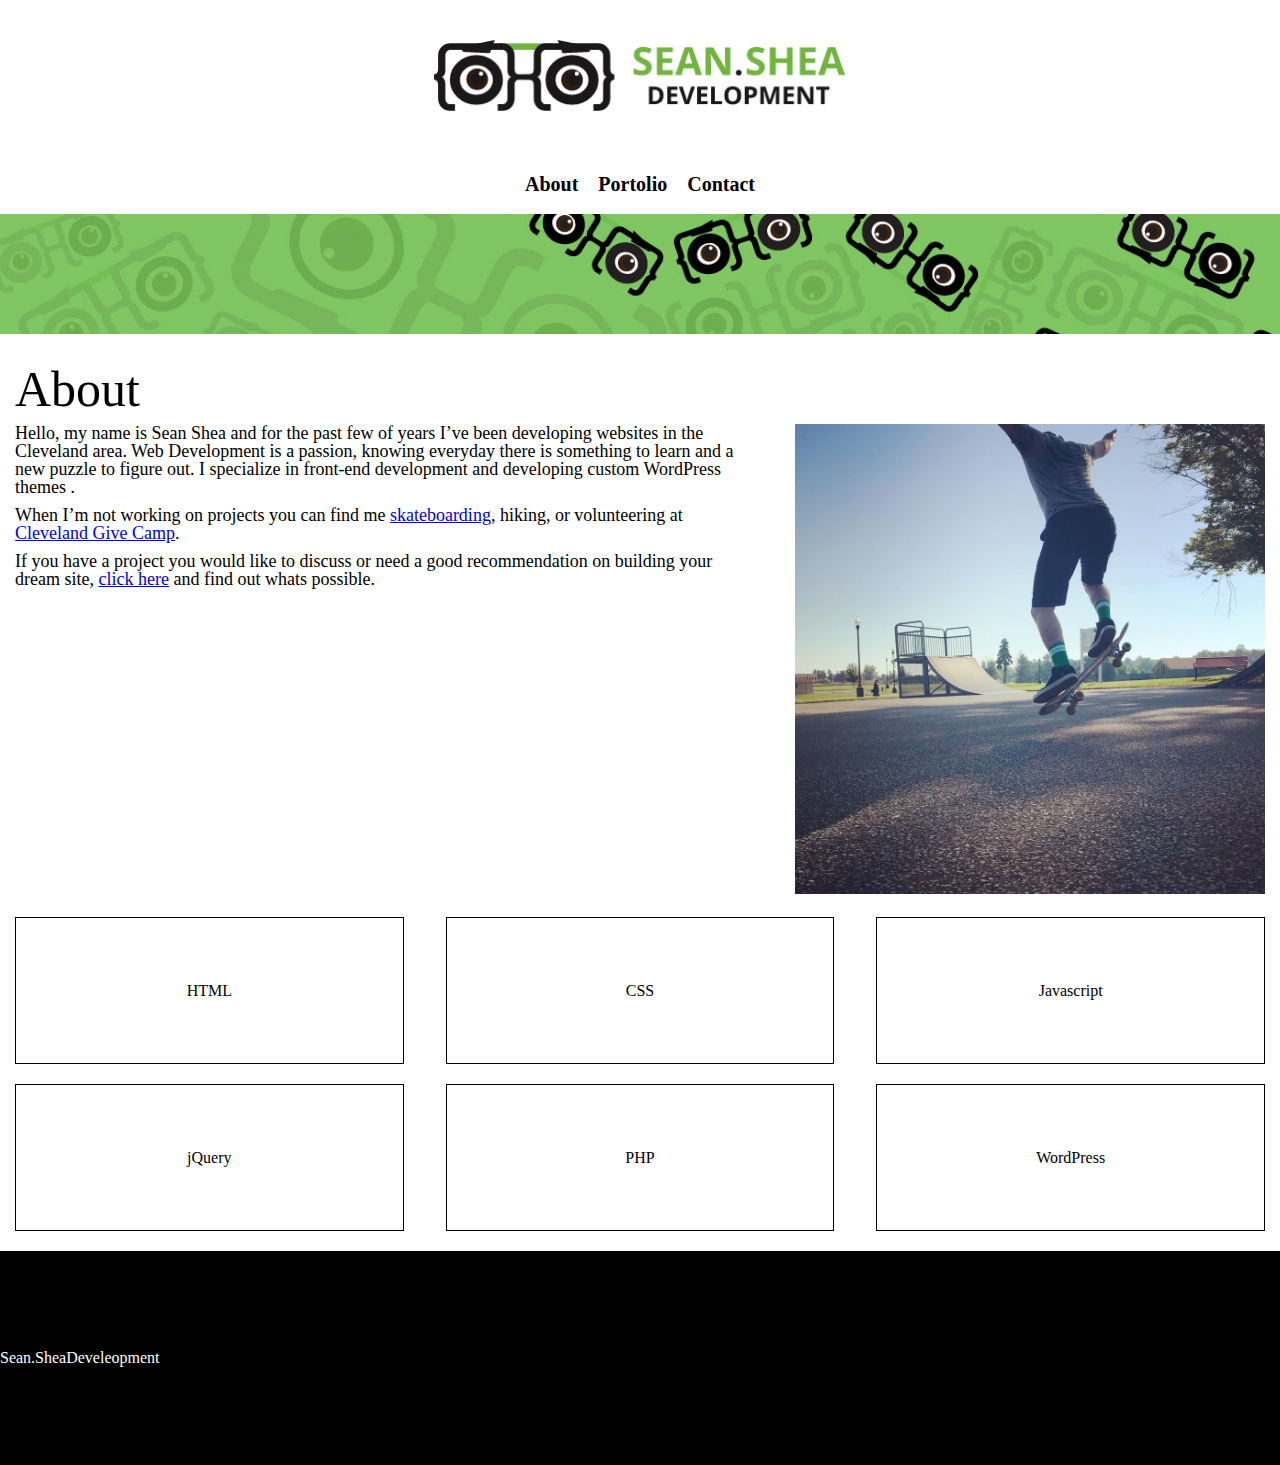
==== about-me.html @ ee84163b "add files" ====
<!DOCTYPE html>
<html lang="en-us">

<head>
  <meta charset="UTF-8">
  <title>About me</title>
  <link rel="stylesheet" type="text/css" href="css/reset.css">
  <link rel="stylesheet" type="text/css" href="css/icon.css">
  <link rel="stylesheet" type="text/css" href="css/style.css">
  <script type="text/javascript" src="js/jquery-3.4.1.min.js" ></script>

</head>

<body class="interior about">
	<header>
		<div class="logo-container">
			<a href="index.html">
				<img src="img/Logo_Interior.png" alt="Logo for Sean Shea">
			</a>
		</div>
		<nav class="primary-nav">
			<script>
				$(function(){ 
					$("nav").load("template_parts/nav.html") 
				});
			</script>
		</nav>
		<div class="interior-banner">

		</div>
	</header>
	<div class="container">
		<div class="grid">
			<div class="col-10">
					<h1>About</h1>
			</div>
			<div class="col-6">
				<p>Hello, my name is Sean Shea and for the past few of years I’ve been developing websites in the Cleveland area. Web Development is a passion, knowing everyday there is something to learn and a new puzzle to figure out. I specialize in front-end development and developing custom WordPress themes .</p>
				<p>When I’m not working on projects you can find me <a href="http://www.tristarskateboards.com" target="_blank" rel="noopener">skateboarding</a>, hiking, or volunteering at <a href="http://clevelandgivecamp.org" target="_blank" rel="noopener">Cleveland Give Camp</a>.</p>
				<p>If you have a project you would like to discuss or need a good recommendation on building your dream site, <a href="http://www.seansheadesign.com/contact/">click here</a> and find out whats possible.</p>
			</div>
			<div class="col-4">
				<img src="img/Skate.jpg">
			</div>
		</div>
		<div class="skill-set">
			<script>
				$(function(){ 
					$(".skill-set").load("template_parts/skills.html") 
				});
			</script>
		</div>
	</div>
	<footer>
		<div class="container">
			<div class="grid">
				<h2>
					Sean.Shea
				</h2>
				<h2>
					Develeopment
				</h2>
			</div>
		</div>
	</footer>
</body>

</html>
---- css/style.css ----
/* base */

h1 {
  font-size: 50px;
  margin-bottom: 10px;
}

p {
  font-size: 18px;
  margin-bottom: 10px;
}

img {
  width: 100%;
}

a:hover,
.primary-nav a:hover {
  color: #71B43E;
}

.contact .contact-nav {
  text-decoration: underline;
  text-decoration-color: #71B43E;
}


.interior nav {
  background-color: #fff;
}
.interior nav a {
  color: #000;
}

/* grid */
.grid {
    display: flex;
    flex-wrap: wrap;
    width: 100%;
    max-width: 1250px;
    margin: 0 auto;
}

.col-1-3 {
  width: 33.33%;
  width: calc(100% / 3);
}

.col-4 {
  width: 40%;
  width: calc(40% - 30px);
}

.col-6 {
  width: 60%;
  width: calc(60% - 30px);
}

.col-10 {
  width: 100%;
}

/* Nav */
nav {
  background-color: #0A0909;
  padding: 20px 0;
}

nav ul {
  display: flex;
  justify-content: center;
  padding: 0;
  margin: 0;
}

nav ul a {
  color: #fff;
  font-size: 20px;
  text-decoration: none;
  text-transform: capitalize;
  font-weight: 600;
}

nav ul li:nth-child(even) {
  margin: 0 20px;
}
/* home logo */

.logo-container {
  width: 100%;
  text-align: center;
  padding:  40px 0;
}
.home-logo {
  max-width: 535px;
}

/* test */
.test {
  display: flex;
}
.test a {
  display: flex;
  justify-content: center;
  align-items: center;
  height: 300px;
  background-color: #000;
  color: white;
  font-size: 40px;
  text-decoration: none;
  transition-duration: 2s;
}

.test a:hover {
  background-color: #71B43E;
  transition-duration: 2s;
}

.test a:nth-child(even) {
  margin: 0 20px;
}

/* skills */
.skill-set {
  margin-top: 20px;
  margin-bottom: 20px;
}

.skill-set ul {
  padding: 0;
  align-items: center;
  justify-content: space-evenly;
}

.skill-set ul li {
  height: 145px;
  display: flex;
  align-items: center;
  justify-content: center;
  width: calc(33.33% - 30px);
  border: 1px solid #000;
}

.skill-set ul li:nth-child(n+4) {
  margin-top: 20px;
}

/* 
  interior
*/
.interior .logo-container img {
  max-width: 412px;
}

.interior-banner {
    background-image: url(../img/Header_Final.jpg);
    height: 120px;
    background-size: cover;
    margin-bottom: 30px;
}

/* About  */

.about .grid {
  justify-content: space-between;
}

/* footer */

footer {
  display: flex;
  align-items: center;
  background-color: #000;
  color: #fff;
  height: 214px;
  margin-top: 20px;
}
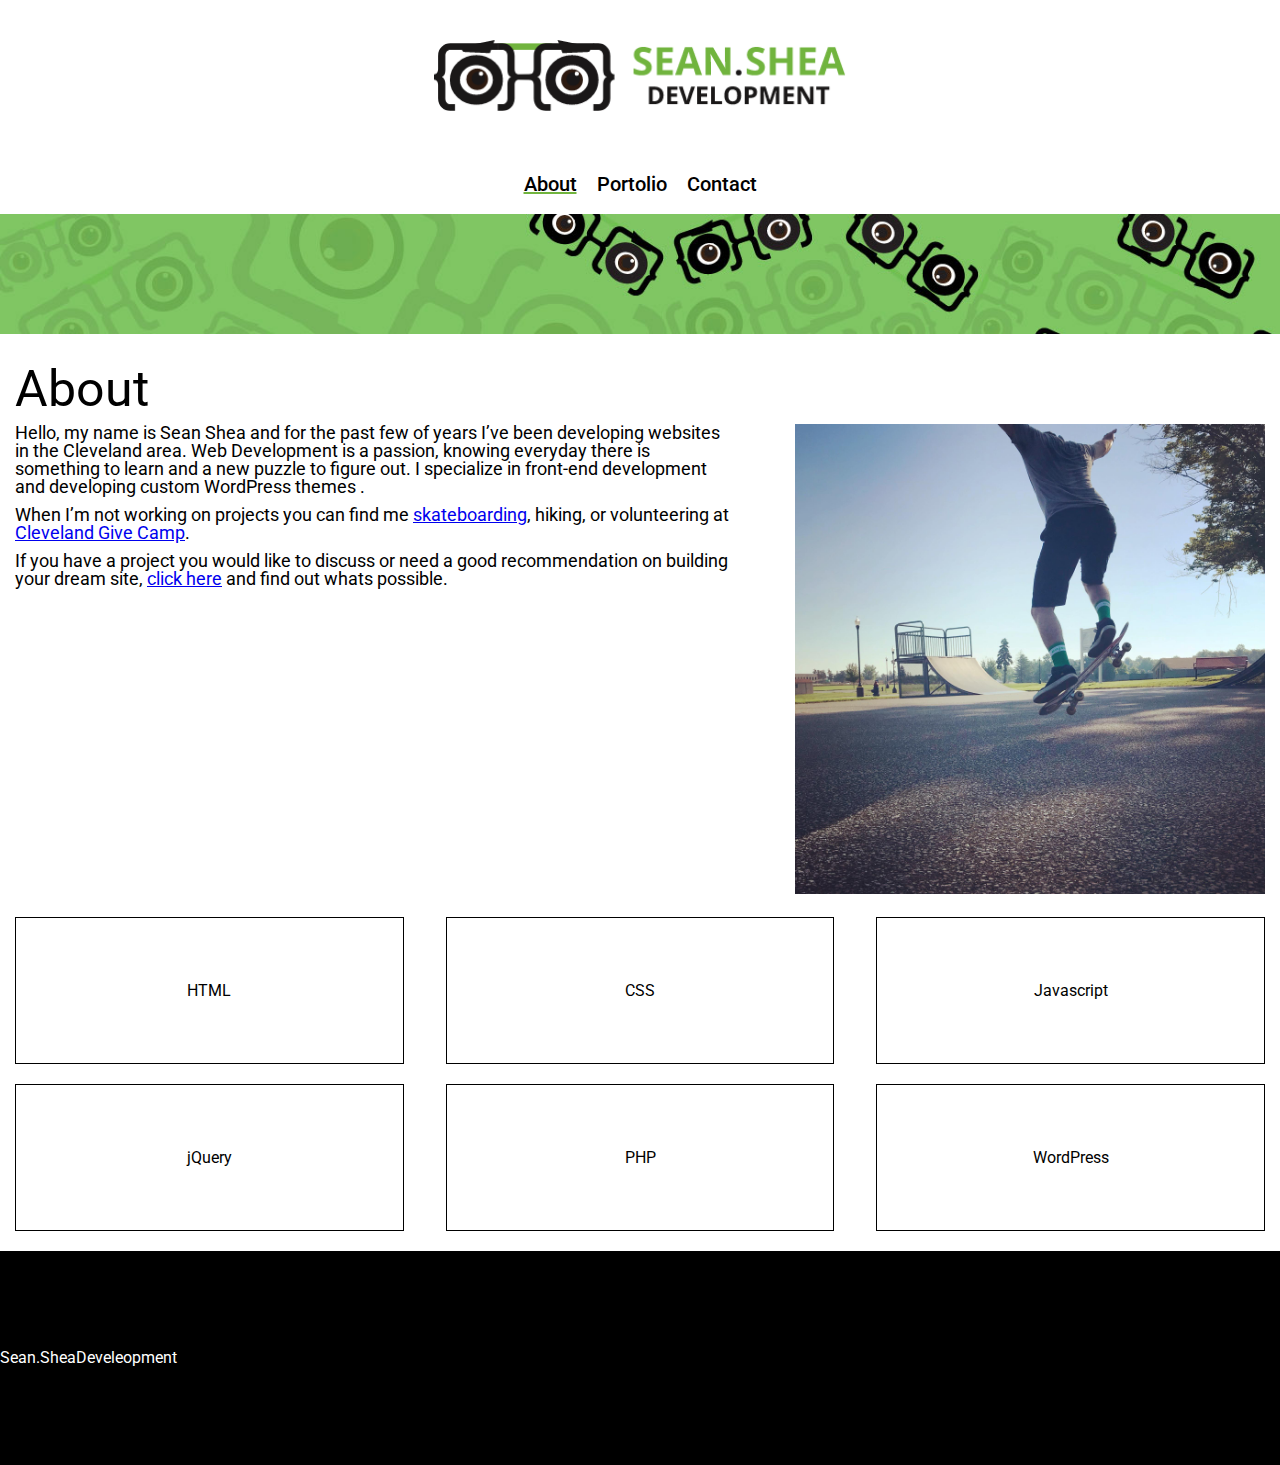
==== commit a2811360: "fix up contact styles" ====
--- a/about-me.html
+++ b/about-me.html
@@ -7,6 +7,7 @@
   <link rel="stylesheet" type="text/css" href="css/reset.css">
   <link rel="stylesheet" type="text/css" href="css/icon.css">
   <link rel="stylesheet" type="text/css" href="css/style.css">
+  <link href="https://fonts.googleapis.com/css?family=Roboto:300,400,500&display=swap" rel="stylesheet">
   <script type="text/javascript" src="js/jquery-3.4.1.min.js" ></script>
 
 </head>
--- a/css/style.css
+++ b/css/style.css
@@ -1,4 +1,7 @@
 /* base */
+body {
+  font-family: 'Roboto', sans-serif;
+}
 
 h1 {
   font-size: 50px;
@@ -14,12 +17,19 @@
   width: 100%;
 }
 
+label {
+  margin-top: 20px;
+  margin-bottom: 5px;
+}
+
 a:hover,
 .primary-nav a:hover {
   color: #71B43E;
 }
 
-.contact .contact-nav {
+.contact .contact-nav,
+.about .about-nav,
+.portfolio .portfolio-nav  {
   text-decoration: underline;
   text-decoration-color: #71B43E;
 }
@@ -30,6 +40,7 @@
 }
 .interior nav a {
   color: #000;
+  font-weight: 500;
 }
 
 /* grid */
@@ -50,6 +61,9 @@
   width: 40%;
   width: calc(40% - 30px);
 }
+.col-5 {
+  width: 50%;
+}
 
 .col-6 {
   width: 60%;
@@ -165,6 +179,33 @@
   justify-content: space-between;
 }
 
+/* portfolio */
+.porfolio-container li {
+  height: 300px;
+}
+
+/* contact */
+.contact-form {
+  display: flex;
+  flex-direction: column;
+}
+
+.contact-button {
+  padding: 10px;
+  max-width: 120px;
+  background-color: unset;
+  border: #71B43E 2px solid;
+  font-size: 16px;
+  margin-top: 20px;
+  transition-duration: 1s;
+}
+
+.contact-button:hover {
+  background-color: #71B43E;
+  color: #fff;
+  transition-duration: 1s;
+}
+
 /* footer */
 
 footer {
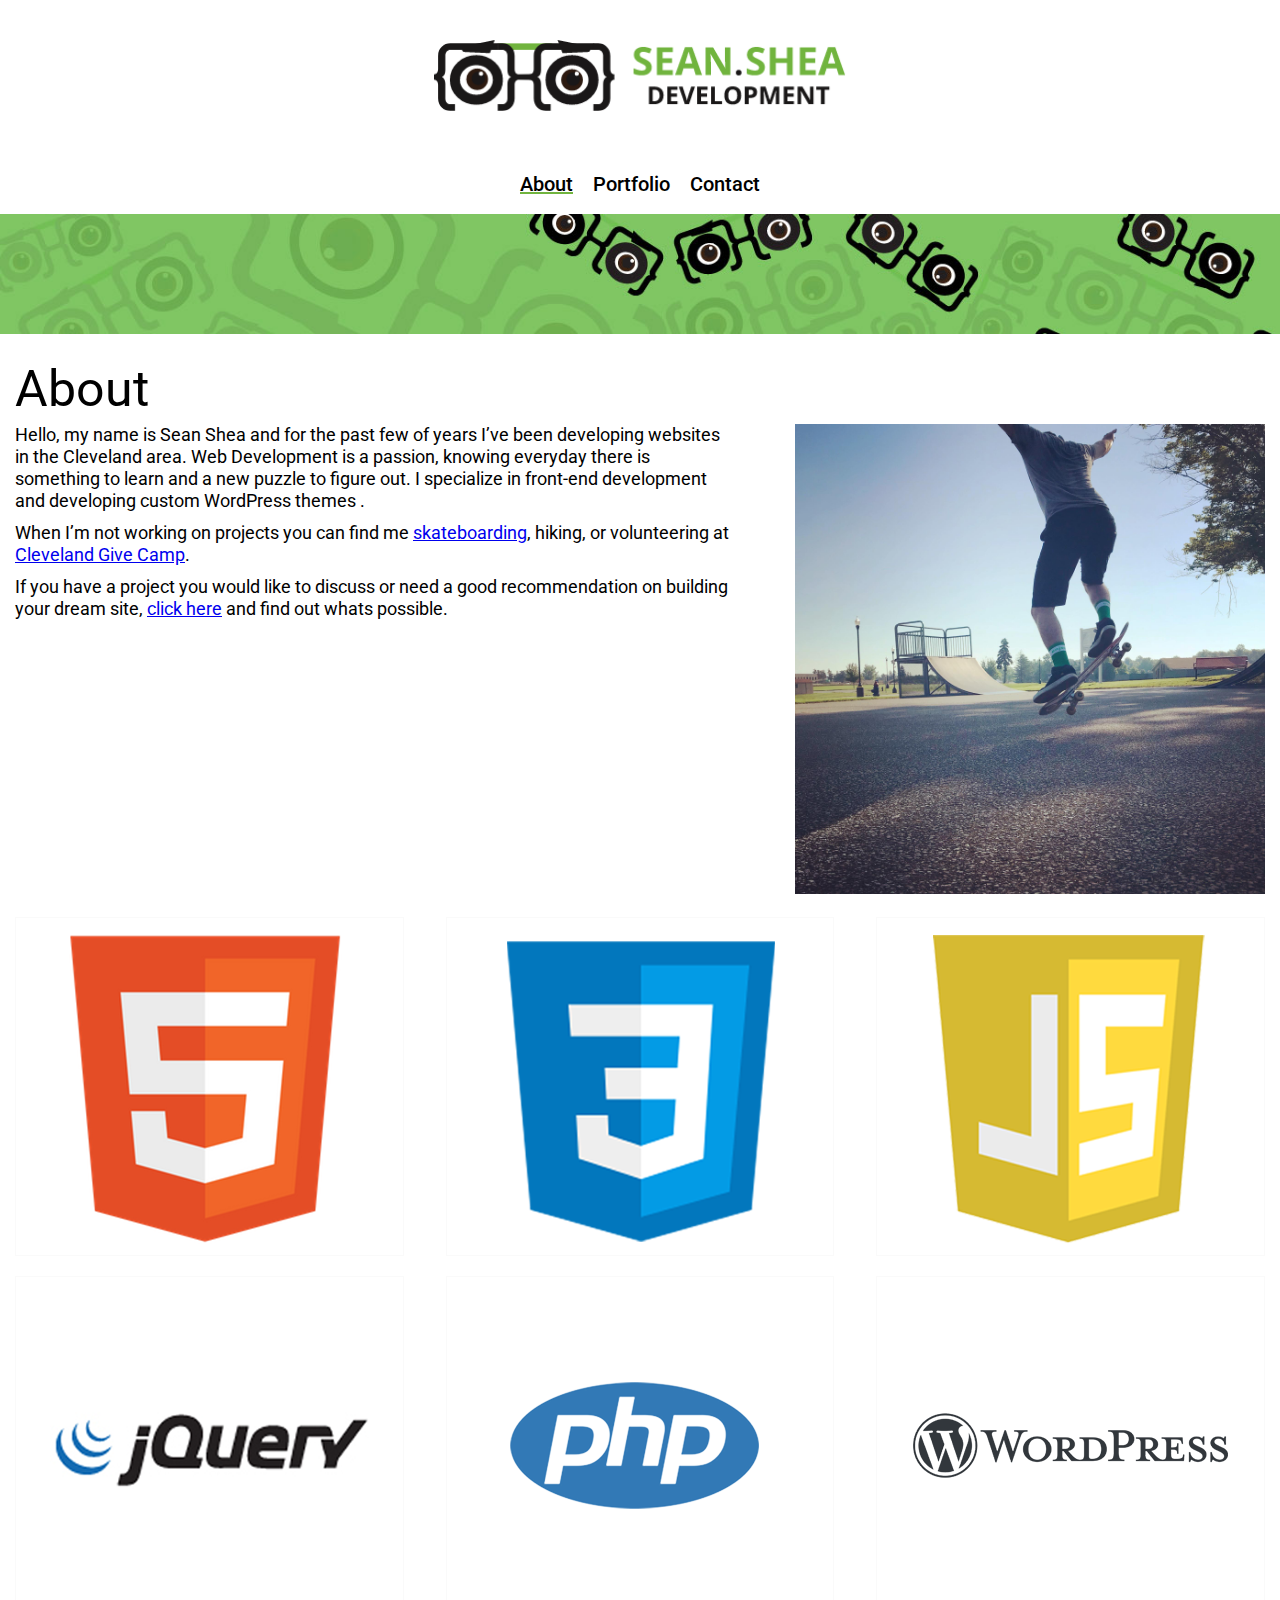
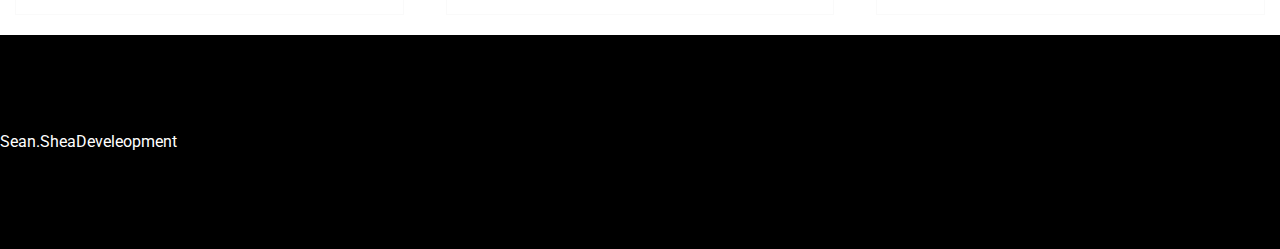
==== commit 9c3e1966: "updates link" ====
--- a/about-me.html
+++ b/about-me.html
@@ -38,7 +38,7 @@
 			<div class="col-6">
 				<p>Hello, my name is Sean Shea and for the past few of years I’ve been developing websites in the Cleveland area. Web Development is a passion, knowing everyday there is something to learn and a new puzzle to figure out. I specialize in front-end development and developing custom WordPress themes .</p>
 				<p>When I’m not working on projects you can find me <a href="http://www.tristarskateboards.com" target="_blank" rel="noopener">skateboarding</a>, hiking, or volunteering at <a href="http://clevelandgivecamp.org" target="_blank" rel="noopener">Cleveland Give Camp</a>.</p>
-				<p>If you have a project you would like to discuss or need a good recommendation on building your dream site, <a href="http://www.seansheadesign.com/contact/">click here</a> and find out whats possible.</p>
+				<p>If you have a project you would like to discuss or need a good recommendation on building your dream site, <a href="contact.html">click here</a> and find out whats possible.</p>
 			</div>
 			<div class="col-4">
 				<img src="img/Skate.jpg">
--- a/css/style.css
+++ b/css/style.css
@@ -11,6 +11,7 @@
 p {
   font-size: 18px;
   margin-bottom: 10px;
+  line-height: 22px;
 }
 
 img {
@@ -44,6 +45,12 @@
 }
 
 /* grid */
+@media screen and (max-width: 1220px) {
+  .container {
+    padding: 0 20px;
+  }
+}
+
 .grid {
     display: flex;
     flex-wrap: wrap;
@@ -72,6 +79,15 @@
 
 .col-10 {
   width: 100%;
+}
+
+@media screen and (max-width: 768px) {
+  .col-1-3, 
+  .col-4,
+  .col-5,
+  .col-6 {
+    width: 100%;
+  }
 }
 
 /* Nav */
@@ -134,6 +150,16 @@
   margin: 0 20px;
 }
 
+@media screen and (max-width: 768px) {
+  .test {
+    flex-wrap: wrap;
+  }
+
+  .test a:nth-child(even) {
+    margin: 20px 0;
+  }
+}
+
 /* skills */
 .skill-set {
   margin-top: 20px;
@@ -147,13 +173,80 @@
 }
 
 .skill-set ul li {
-  height: 145px;
+  height: 337px;
   display: flex;
   align-items: center;
   justify-content: center;
   width: calc(33.33% - 30px);
-  border: 1px solid #000;
-}
+  border: 1px solid #fafafa;
+  background-position: center;
+  background-repeat: no-repeat;
+  position: relative;
+}
+
+@media screen and (max-width: 768px) {
+  .skill-set ul li {
+    width: calc(50% - 30px);
+  }
+}
+
+@media screen and (max-width: 600px) {
+  .skill-set ul li {
+      width: 100%;
+  }
+}
+
+.overlay {
+  position: absolute;
+  bottom: 0;
+  left: 0;
+  right: 0;
+  overflow: hidden;
+  width: 100%;
+  height: 0;
+  transition: .5s ease;
+}
+
+.html .overlay {
+  background-color: #e44d26;
+}
+
+.css .overlay {
+  background-color: #0277bd;
+}
+
+.javascript .overlay {
+  background-color: #d6ba32;
+}
+
+.jquery .overlay {
+  background-color: #0769AD;
+}
+
+.php .overlay {
+  background-color: #787CB5;
+}
+
+.wordpress .overlay {
+  background-color: #00749C;
+}
+
+.skill-set ul li:hover .overlay {
+  height: 100%;
+}
+
+.text {
+  color: white;
+  font-size: 20px;
+  position: absolute;
+  top: 50%;
+  left: 50%;
+  -webkit-transform: translate(-50%, -50%);
+  -ms-transform: translate(-50%, -50%);
+  transform: translate(-50%, -50%);
+  text-align: center;
+}
+
 
 .skill-set ul li:nth-child(n+4) {
   margin-top: 20px;
@@ -180,8 +273,13 @@
 }
 
 /* portfolio */
-.porfolio-container li {
-  height: 300px;
+.porfolio-container .col-1-3 {
+  text-align: center;
+}
+
+
+.porfolio-container .col-1-3 img {
+  max-width: 337px;
 }
 
 /* contact */
